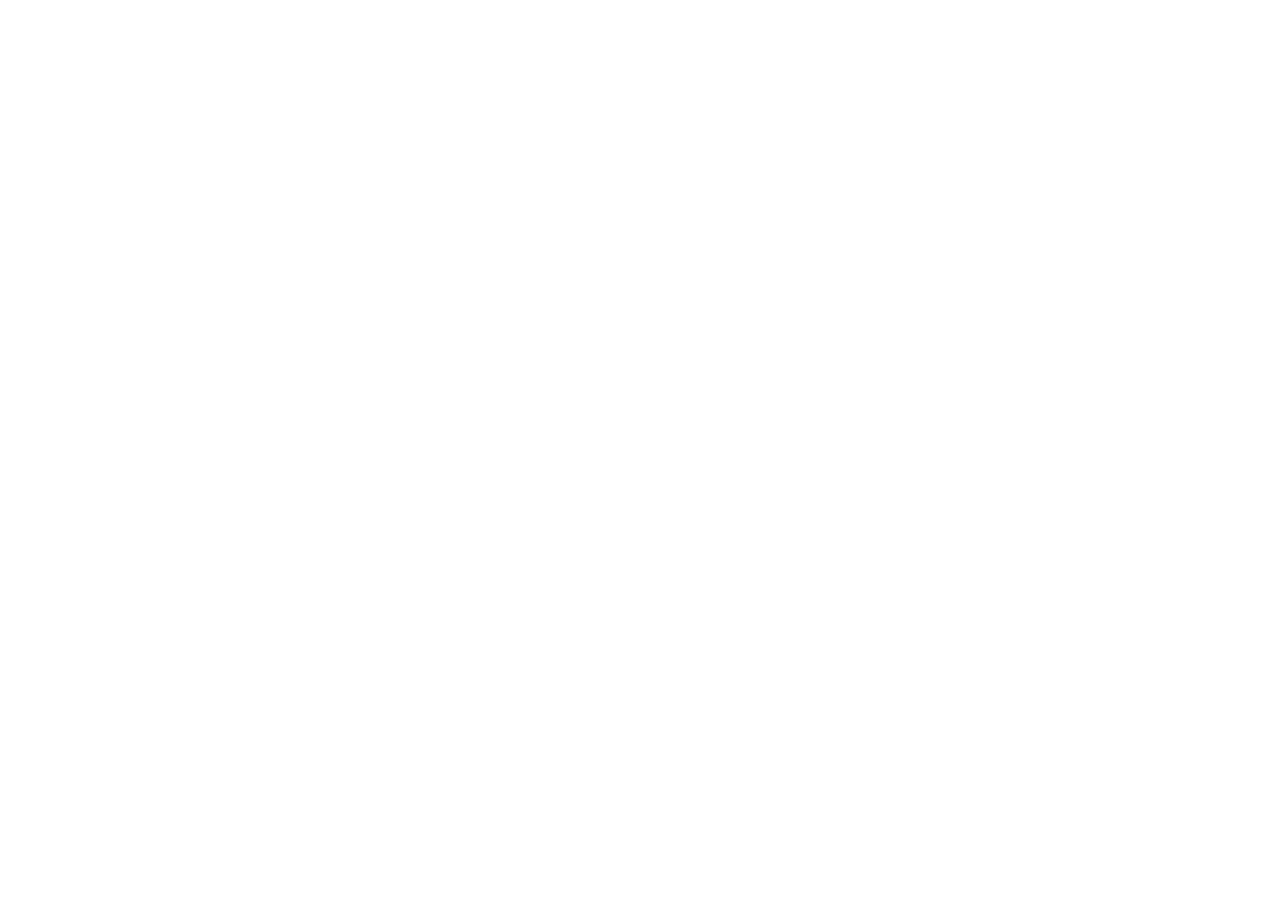
==== roll.html @ ec6a3bcc "Add files via upload" ====
<!DOCTYPE html>
<html lang="en" dir="ltr">
  <head>
    <meta charset="utf-8">
    <title></title>
    <link rel="stylesheet" href="roll.css">
    <script src="airtable.browser.js"></script>
    <script src="script2.js"></script>
  </head>
  <body>
<div id="grid"></div>
<div class="header"></div>
  </body>
</html>
---- roll.css ----
body {
  background-color: white;
}

#grid {
  display: grid;
  grid-template-columns: 3fr;
  grid-template-rows: 10fr;
}

.header {
  
}
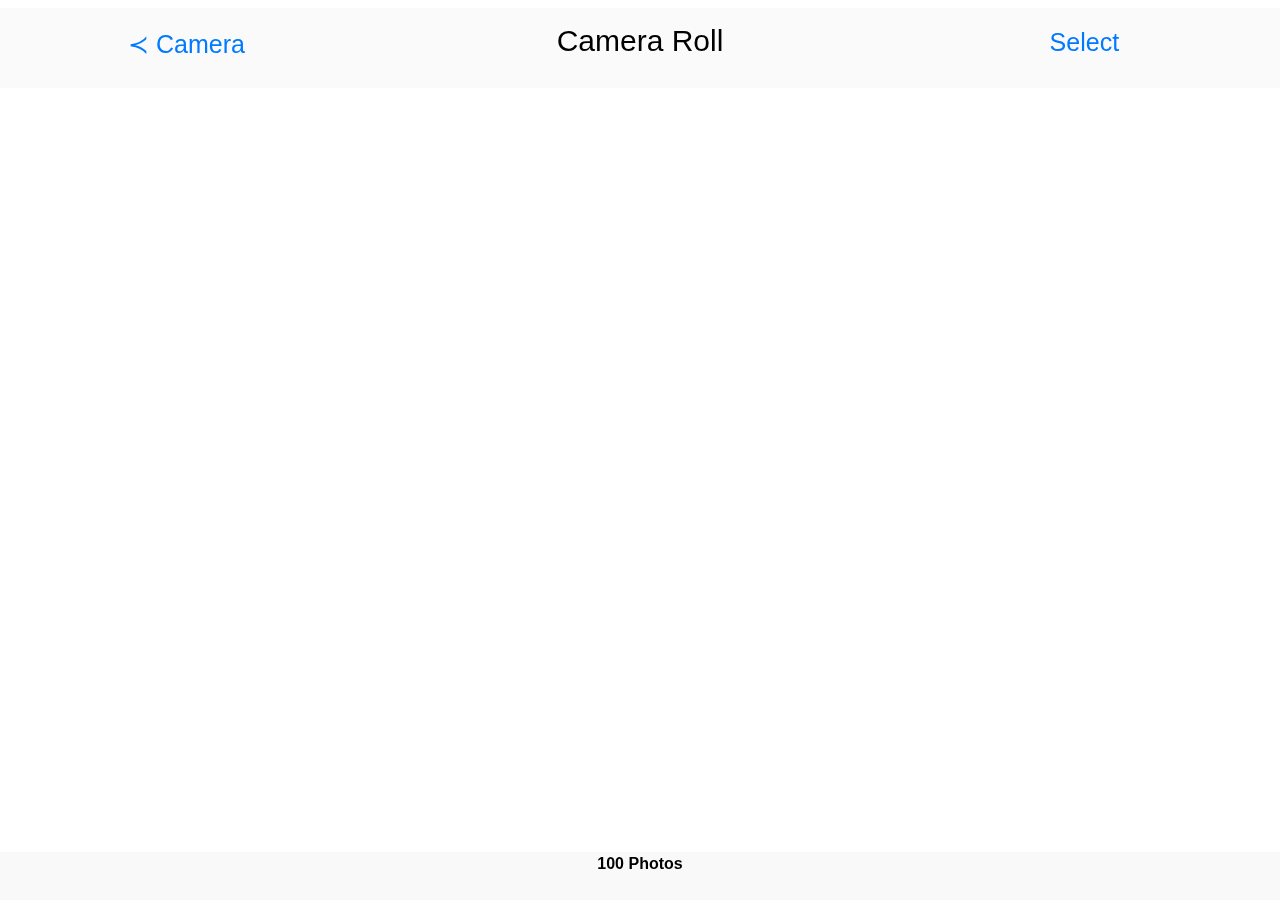
==== commit 2e2459d0: "Add files via upload" ====
--- a/roll.html
+++ b/roll.html
@@ -4,11 +4,24 @@
     <meta charset="utf-8">
     <title></title>
     <link rel="stylesheet" href="roll.css">
-    <script src="airtable.browser.js"></script>
-    <script src="script2.js"></script>
   </head>
   <body>
-<div id="grid"></div>
+
 <div class="header"></div>
+<a class="back" href="index.html"> &#8826; Camera</a>
+<p class="camera-roll">Camera Roll</p>
+<p class="select">Select</p>
+<div class="footer"></div>
+<a class="number" href="https://airtable.com/invite/l?inviteId=invf0ePYkKYw7j6I7&inviteToken=39c2b5fd10e6934105ad10bf5eb3c9a0a87516638d75e22dbb7e9d618b2ffd14"> 100 Photos</a>
+
+<div id="grid">
+
+<!-- <div class="roll-images"></div> -->
+
+</div>
+
+
+<script src="airtable.browser.js"></script>
+<script src="script2.js"></script>
   </body>
 </html>
--- a/roll.css
+++ b/roll.css
@@ -1,13 +1,99 @@
+@font-face {
+  font-family: "SF Regular";
+  src: url("SFNSText-Regular.otf") format("otf");
+
+ font-family: "SF Light";
+ src: url("SFNSText-Light.otf") format("otf");
+}
+
 body {
   background-color: white;
+  display: flex;
+  justify-content: center;
+
 }
 
 #grid {
+  margin-top: 5rem;
   display: grid;
-  grid-template-columns: 3fr;
-  grid-template-rows: 10fr;
+  grid-template-columns: 200px 200px 200px 200px 200px 200px 200px;
+  grid-template-rows: 200px 200px 200px 200px;
+  grid-column-gap: 5px;
+  grid-row-gap: 5px;
+
+}
+
+/* .roll-images {
+  background: 50% 50% no-repeat;
+  border: 10px solid red;
+  width: 100px;
+  height: 600px;
+  z-index: 1;
+} */
+
+img {
+    background: 50% 50% no-repeat;
+    width: 200px;
+    height: 200px;
+    object-fit: cover;
 }
 
 .header {
-  
+  position: fixed;
+  background-color: #F9F9F9;
+  opacity: 90%;
+  width: 150vw;
+  height: 5rem;
+  z-index: 5;
 }
+
+.footer {
+  position: fixed;
+  background-color: #F9F9F9;
+  opacity: 95%;
+  width: 150vw;
+  height: 3rem;
+  z-index: 5;
+  bottom: 0vh;
+}
+
+p {
+  position: fixed;
+  font-family: "Arial", sans-serif;
+  font-weight: 500;
+  z-index: 6;
+}
+
+.camera-roll {
+  font-size: 30px;
+  color: black;
+  top: -6px;
+}
+
+a {
+  position: fixed;
+  font-family: "Arial", sans-serif;
+  text-decoration: none;
+}
+
+.back {
+  color: #007aff;
+  left: 10vw;
+  top: 30px;
+  z-index: 6;
+  font-size: 25px;
+}
+
+.select {
+  left: 82vw;
+  top: 3px;
+  font-size: 25px;
+  color: #007aff;
+}
+
+.number {
+  color: black;
+  font-weight: 600;
+  top: 95vh;
+  z-index: 7;
+}
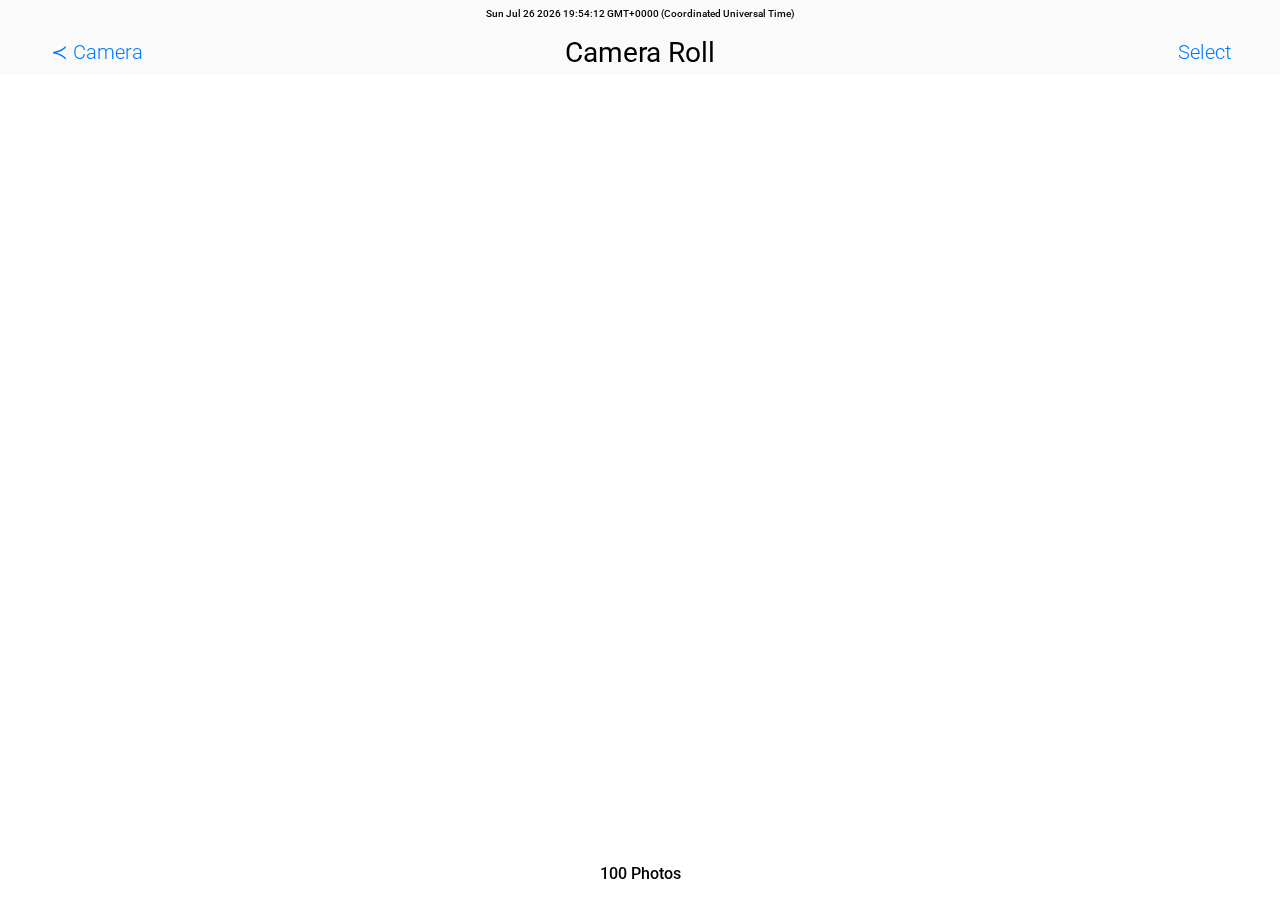
==== commit 9abcc295: "april13 final" ====
--- a/roll.html
+++ b/roll.html
@@ -4,10 +4,12 @@
     <meta charset="utf-8">
     <title></title>
     <link rel="stylesheet" href="roll.css">
+    <meta name="viewport" content="width=device-width, initial-scale=1.0">
   </head>
   <body>
 
 <div class="header"></div>
+<div id="time"></div>
 <a class="back" href="index.html"> &#8826; Camera</a>
 <p class="camera-roll">Camera Roll</p>
 <p class="select">Select</p>
--- a/roll.css
+++ b/roll.css
@@ -1,10 +1,4 @@
-@font-face {
-  font-family: "SF Regular";
-  src: url("SFNSText-Regular.otf") format("otf");
-
- font-family: "SF Light";
- src: url("SFNSText-Light.otf") format("otf");
-}
+@import url('https://fonts.googleapis.com/css2?family=Roboto:wght@300;400;500&display=swap');
 
 body {
   background-color: white;
@@ -14,7 +8,7 @@
 }
 
 #grid {
-  margin-top: 5rem;
+  margin-top: 4.5rem;
   display: grid;
   grid-template-columns: 200px 200px 200px 200px 200px 200px 200px;
   grid-template-rows: 200px 200px 200px 200px;
@@ -45,55 +39,127 @@
   width: 150vw;
   height: 5rem;
   z-index: 5;
+  top: -5px;
 }
 
 .footer {
   position: fixed;
-  background-color: #F9F9F9;
+  background-color: white;
   opacity: 95%;
   width: 150vw;
-  height: 3rem;
+  height: 2.5rem;
   z-index: 5;
   bottom: 0vh;
 }
 
 p {
   position: fixed;
-  font-family: "Arial", sans-serif;
-  font-weight: 500;
+  font-family: 'Roboto', sans-serif;
   z-index: 6;
 }
 
+#time {
+  position: fixed;
+  font-family: 'Roboto', sans-serif;
+  font-weight: 500;
+  font-size: 10px;
+  color: black;
+  z-index: 7;
+}
+
 .camera-roll {
-  font-size: 30px;
+  font-weight: 400;
+  font-size: 28px;
   color: black;
-  top: -6px;
+  top: 8px;
 }
 
 a {
   position: fixed;
-  font-family: "Arial", sans-serif;
+  font-family: 'Roboto', sans-serif;
   text-decoration: none;
 }
 
 .back {
+  font-weight: 300;
   color: #007aff;
-  left: 10vw;
-  top: 30px;
+  left: 4vw;
+  top: 40px;
   z-index: 6;
-  font-size: 25px;
+  font-size: 20px;
 }
 
 .select {
-  left: 82vw;
-  top: 3px;
-  font-size: 25px;
+  font-weight: 300;
+  left: 92vw;
+  top: 20px;
+  font-size: 20px;
   color: #007aff;
 }
 
 .number {
   color: black;
-  font-weight: 600;
-  top: 95vh;
+  font-weight: 500;
+  top: 96vh;
   z-index: 7;
 }
+
+@media (max-width: 680px) {
+
+  .camera-roll {
+    font-weight: 400;
+    font-size: 21px;
+    color: black;
+    top: 1.3rem;
+  }
+
+  .header {
+    position: fixed;
+    background-color: #F9F9F9;
+    opacity: 90%;
+    width: 102vw;
+    height: 5rem;
+    z-index: 5;
+    top: -5px;
+  }
+
+  .back {
+    font-weight: 300;
+    color: #007aff;
+    left: 4.3vw;
+    top: 46px;
+    z-index: 6;
+    font-size: 15px;
+  }
+
+  .select {
+    font-weight: 300;
+    left: 85vw;
+    top: 31px;
+    font-size: 15px;
+    color: #007aff;
+  }
+
+  .number {
+    color: black;
+    font-weight: 500;
+    top: 97.5vh;
+    z-index: 7;
+  }
+
+  img {
+      background: 50% 50% no-repeat;
+      width: 95px;
+      height: 95px;
+      object-fit: cover;
+  }
+
+  #grid {
+    margin-top: 4.5rem;
+    display: grid;
+    grid-template-columns: 95px 95px 95px 95px;
+    grid-template-rows: 95px 95px 95px 95px;
+    grid-column-gap: 1px;
+    grid-row-gap: 1px;
+  }
+}
